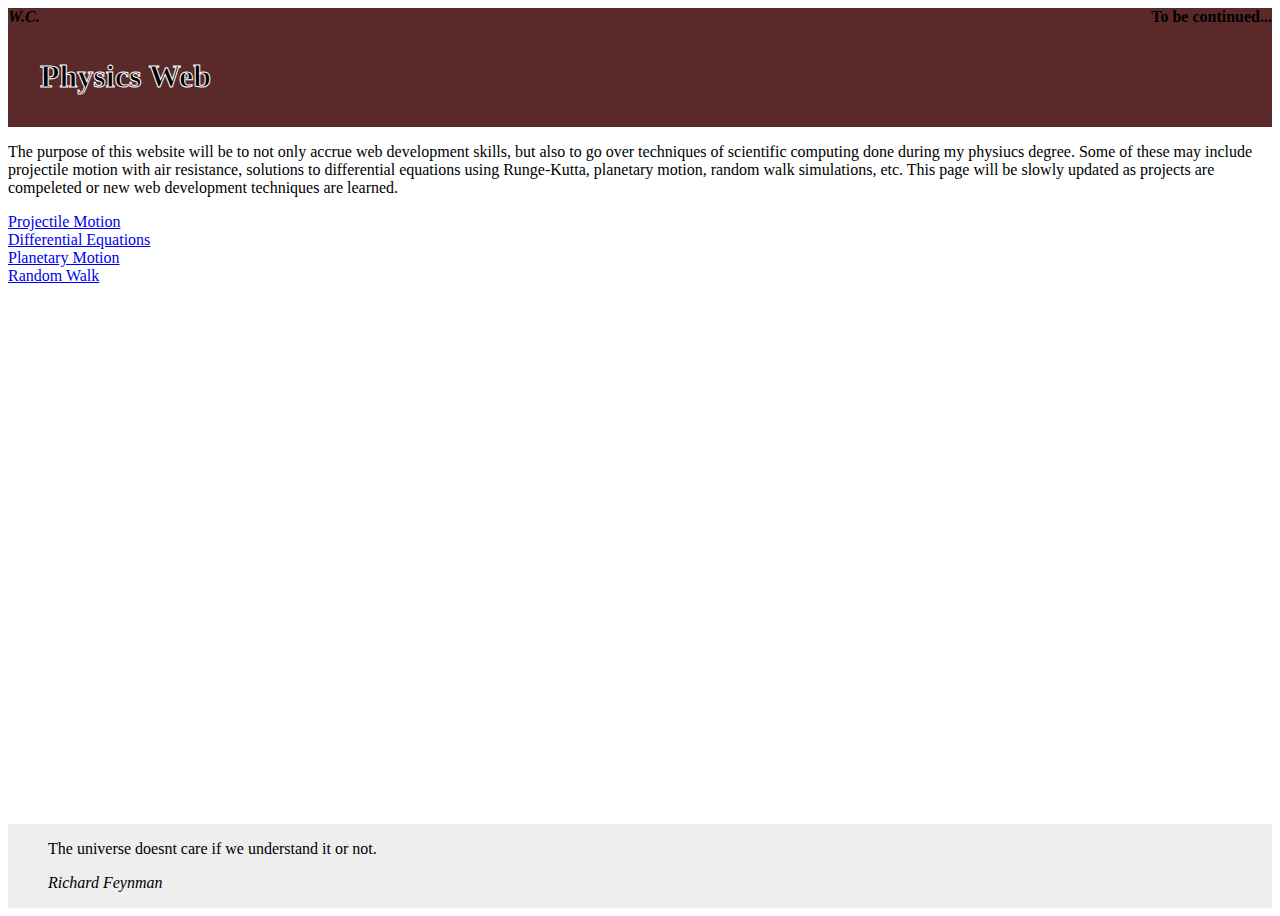
==== index.html @ e219b181 "changes to original site" ====
<!-- Shortcut for this is to simply type ! -->
<!DOCTYPE html>
<html lang="en">

<head>
    <meta charset="UTF-8">
    <meta name="viewport" content="width=device-width, initial-scale=1.0">
    <title>Physics Web</title>
    <!-- Don't forget to link style sheet! -->
    <link rel="stylesheet" href="style.css">
</head>

<body>

    <div class="header">
        <div class="left"><cite>W.C.</cite></div>
        <div class="right">To be continued...</div>
    </div>

    <div class="title">
        Physics Web
    </div>
    <!-- Forces image to be full width of any page -->
    <!-- <img src="./images/pexels-t-keawkanok-13229275.jpg" alt="Jupiter" width="100%"> -->

    <p>The purpose of this website will be to not only accrue web development skills, but also to go over techniques of scientific computing done during my physiucs degree. Some of these may include projectile motion with air resistance, solutions to differential equations using Runge-Kutta, planetary motion, random walk simulations, etc. This page will be slowly updated as projects are compeleted or new web development techniques are learned.</p>

    <a href="projectile-motion/index.html">Projectile Motion</a>
    <a href="differential-equations">Differential Equations</a>
    <a href="planetary-motion">Planetary Motion</a>
    <a href="random-walk">Random Walk</a>

    <div class="footer">
        <!-- This is how to leave quote -->
        <blockquote>
            <p>The universe doesnt care if we understand it or not.</p>
            <cite>Richard Feynman</cite>
        </blockquote>
    </div>

</body>
</html>
---- style.css ----
body {
    height: 100vh;
    display: flex;
    flex-direction: column;
    min-height: 100%;
}

.header, .title {
    text-align: center;
    font-weight: bolder;
    display: flex;
    justify-content: space-between;
    background-color: rgb(90, 41, 41);

}

.title {
    padding: 32px;
    font-size: xx-large;
        /* Draws outline over text */
        -webkit-text-fill-color: black;
        -webkit-text-stroke: 1px white;
}

.footer {
    background-color: #eee;
    /* since footer is a child element of body, and body is a flex element, setting top margin to auto places footer at bottom of page */
    margin-top: auto;
}
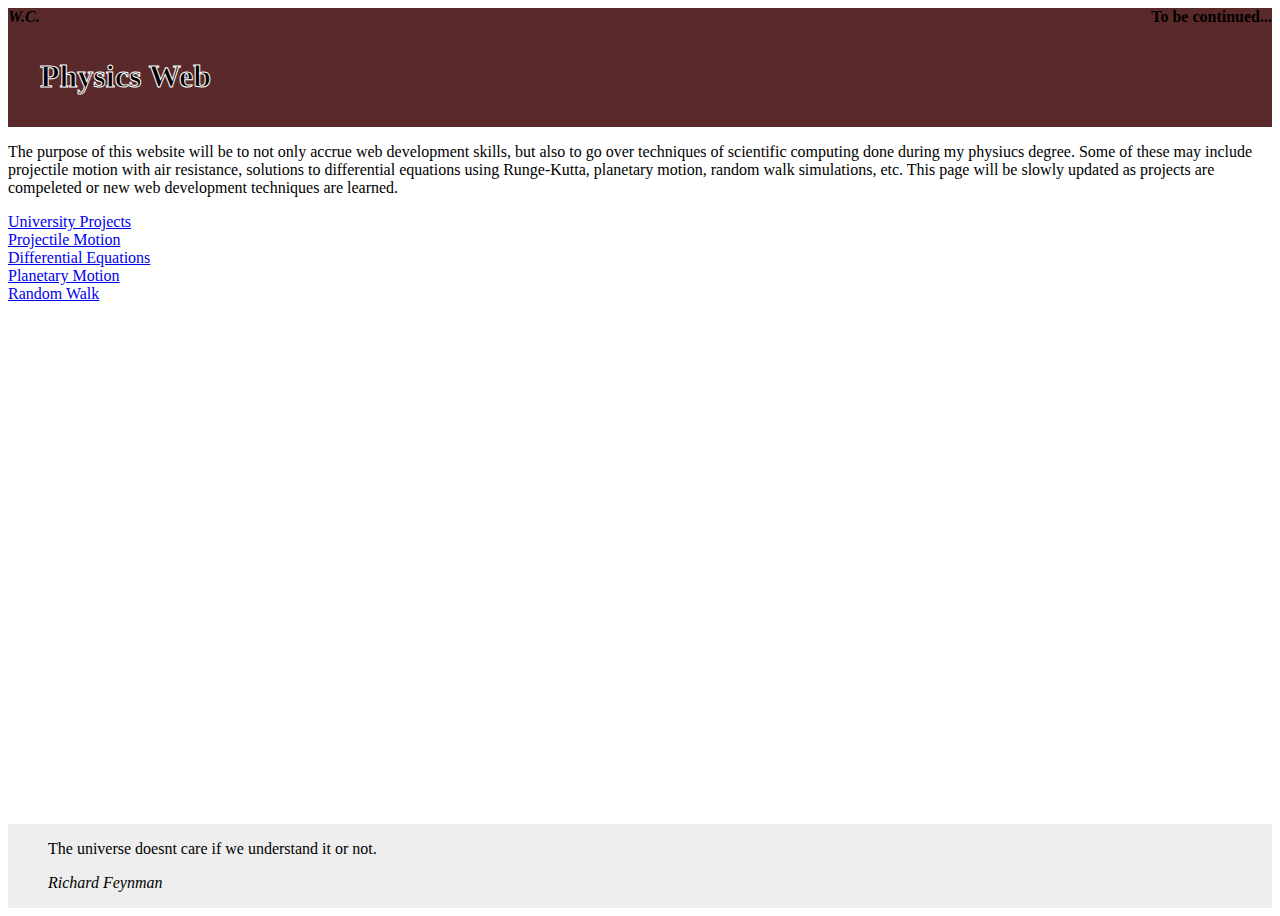
==== commit 99b80774: "added a project" ====
--- a/index.html
+++ b/index.html
@@ -23,12 +23,18 @@
     <!-- Forces image to be full width of any page -->
     <!-- <img src="./images/pexels-t-keawkanok-13229275.jpg" alt="Jupiter" width="100%"> -->
 
-    <p>The purpose of this website will be to not only accrue web development skills, but also to go over techniques of scientific computing done during my physiucs degree. Some of these may include projectile motion with air resistance, solutions to differential equations using Runge-Kutta, planetary motion, random walk simulations, etc. This page will be slowly updated as projects are compeleted or new web development techniques are learned.</p>
+    <p>The purpose of this website will be to not only accrue web development skills, 
+        but also to go over techniques of scientific computing done during my physiucs degree. 
+        Some of these may include projectile motion with air resistance, solutions to 
+        differential equations using Runge-Kutta, planetary motion, random walk simulations, 
+        etc. This page will be slowly updated as projects are compeleted or new web 
+        development techniques are learned.</p>
 
+    <a href="university-projects/index.html">University Projects</a>
     <a href="projectile-motion/index.html">Projectile Motion</a>
-    <a href="differential-equations">Differential Equations</a>
-    <a href="planetary-motion">Planetary Motion</a>
-    <a href="random-walk">Random Walk</a>
+    <a href="differential-equations/index.html">Differential Equations</a>
+    <a href="planetary-motion/index.html">Planetary Motion</a>
+    <a href="random-walk/index.html">Random Walk</a>
 
     <div class="footer">
         <!-- This is how to leave quote -->
